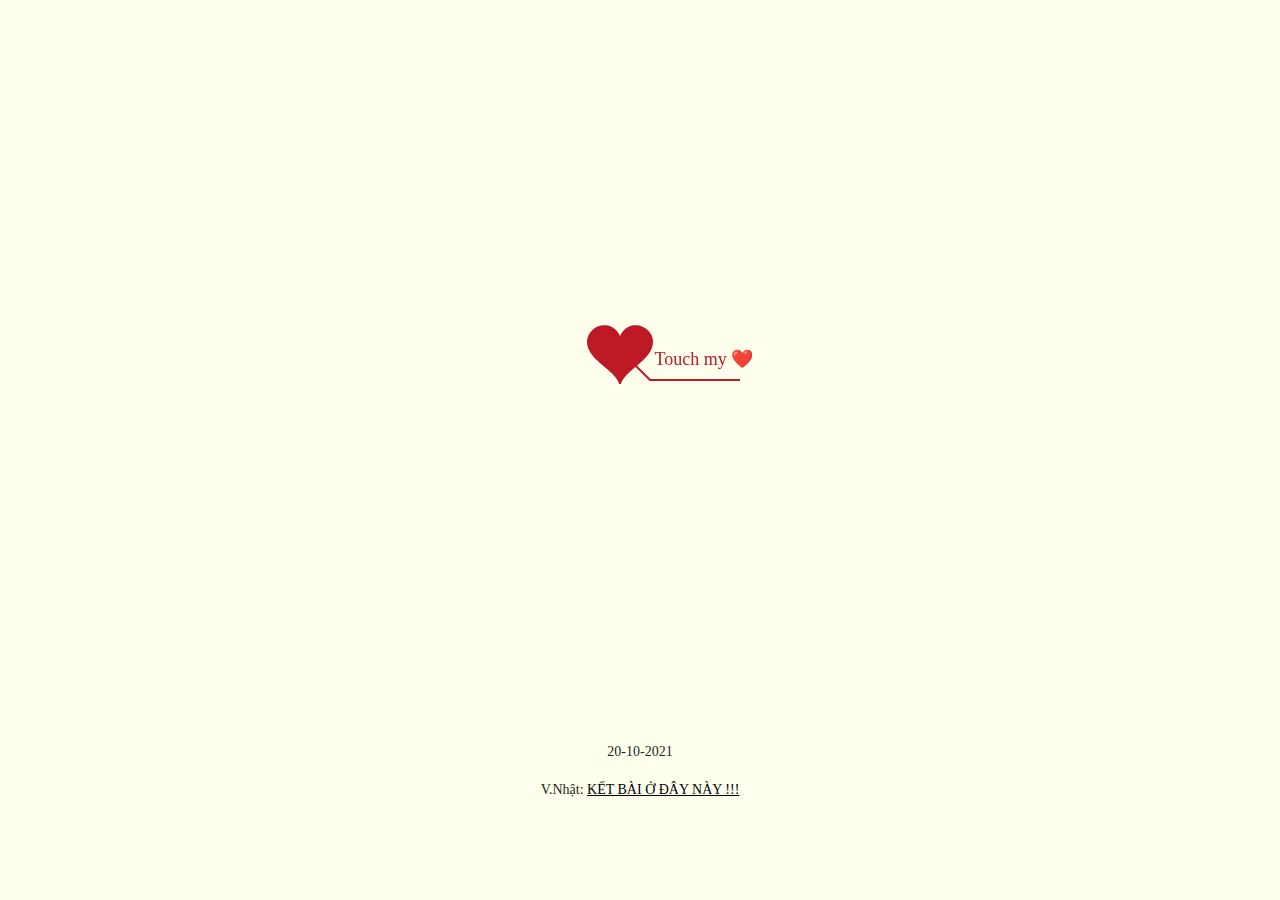
==== part2/index.html @ 8608503d "initialize" ====
﻿<!DOCTYPE html PUBLIC "-//W3C//DTD XHTML 1.0 Strict//EN" "http://www.w3.org/TR/xhtml1/DTD/xhtml1-strict.dtd">
<html xml:lang="en" xmlns="http://www.w3.org/1999/xhtml"><head><meta http-equiv="Content-Type" content="text/html; charset=UTF-8">
		<link rel="icon" type="image/png" href="image/favicon.ico">
		<title>Thân bài</title>	    
        <link type="text/css" rel="stylesheet" href="./renxi/default.css">
		<script type="text/javascript" src="./renxi/jquery.min.js"></script>
		<script type="text/javascript" src="./renxi/jscex.min.js"></script>
		<script type="text/javascript" src="./renxi/jscex-parser.js"></script>
		<script type="text/javascript" src="./renxi/jscex-jit.js"></script>
		<script type="text/javascript" src="./renxi/jscex-builderbase.min.js"></script>
		<script type="text/javascript" src="./renxi/jscex-async.min.js"></script>
		<script type="text/javascript" src="./renxi/jscex-async-powerpack.min.js"></script>
		<script type="text/javascript" src="./renxi/functions.js" charset="utf-8"></script>
		<script type="text/javascript" src="./renxi/love.js" charset="utf-8"></script>
	    <style type="text/css">
<!--
.STYLE1 {color: #666666}
-->
        </style>
</head>
    <body>
			<audio autoplay>
					<source src="./music/background_music2.mp3" type="audio/mp3" />
			</audio>  
        <div id="main">
            <div id="error">Error ? Bug ? Liên hệ nguyenvietnhat.03@gmail.com. Hoặc sử dụng (<a href="http://www.google.cn/chrome">Chrome</a>) và (<a href="http://firefox.com/download/">Firefox</a>)</div>
             <div id="wrap">
                <div id="text">
			        <div id="code">
			      <font color="#0000FF"><span class="say">-- From KHMT2021 with love --</span><br>
              
						<span class="say"> </span><br>
            <span class="say">Finally, this day has arrived. Today is Vietnamese Women's Day!!!!                            </span><br>
						<span class="say">Xin gửi những lời thân yêu nhất đến các bông hồng đáng yêu siêu cấp vũ trụ của lớp KHMT2021.</span><br>
						<span class="say">Không chỉ là lời chúc đơn thuần, đây còn lời nguyền đã, đang và sẽ ểm lên người các bạn                                                                        một niềm vui, một sự tươi trẻ và một mớ năng động cho tương lai đó ! :D hihihi</span><br>
						<span class="say">Chia buồn là bọn mình cũng đã thủ tiêu hết thầy trừ tà có thể giải lời nguyền này rồi 😉</span><br>
						<span class="say">          </span><br>
						<span class="say">Mặc dù chúng ta vẫn chưa chưa được gặp mặt nhau trực tiếp lần nào cả,            cũng có những bạn bận rộn đến nỗi chỉ nói với nhau được dăm ba câu (:sad),        nhưng như thế này không phải rất giống chuyện tình yêu xa sao ?                                                     Vì trong mỗi chúng ta đều có một phần nào đó muốn được ở bên nhau ngay vào lúc này                                                                       (hoặc không😑).</span><br>
            <span class="say">Thế nhưng mà có một câu nói khá hay mà mình đã từng nghe qua:                "The further we are away from each other,         the more we are thinking about together" ❤️💜💙</span><br>  
                   <a href=""> Kết bài ở đây nà !!!</a>
						<span class="say"></span><br>
						<span class="say"> </span><br>
                    
			  </font></p>
      </div>
                </div>
                <div id="clock-box">
                    <span class="STYLE1"></span><font color="#FF0000"></font>
<span class="STYLE1"></span>
                  <div id="clock"></div>
              </div>
                <canvas id="canvas" width="1100" height="680"></canvas>
            </div>
            
        </div>
    
    <script>
    </script>

    <script>
    (function(){
        var canvas = $('#canvas');
		
        if (!canvas[0].getContext) {
            $("#error").show();
            return false;        }

        var width = canvas.width();
        var height = canvas.height();        
        canvas.attr("width", width);
        canvas.attr("height", height);
        var opts = {
            seed: {
                x: width / 2 - 20,
                color: "rgb(190, 26, 37)",
                scale: 2
            },
            branch: [
                [535, 680, 570, 250, 500, 200, 30, 100, [
                    [540, 500, 455, 417, 340, 400, 13, 100, [
                        [450, 435, 434, 430, 394, 395, 2, 40]
                    ]],
                    [550, 445, 600, 356, 680, 345, 12, 100, [
                        [578, 400, 648, 409, 661, 426, 3, 80]
                    ]],
                    [539, 281, 537, 248, 534, 217, 3, 40],
                    [546, 397, 413, 247, 328, 244, 9, 80, [
                        [427, 286, 383, 253, 371, 205, 2, 40],
                        [498, 345, 435, 315, 395, 330, 4, 60]
                    ]],
                    [546, 357, 608, 252, 678, 221, 6, 100, [
                        [590, 293, 646, 277, 648, 271, 2, 80]
                    ]]
                ]] 
            ],
            bloom: {
                num: 700,
                width: 1080,
                height: 650,
            },
            footer: {
                width: 1200,
                height: 5,
                speed: 10,
            }
        }

        var tree = new Tree(canvas[0], width, height, opts);
        var seed = tree.seed;
        var foot = tree.footer;
        var hold = 1;

        canvas.click(function(e) {
            var offset = canvas.offset(), x, y;
            x = e.pageX - offset.left;
            y = e.pageY - offset.top;
            if (seed.hover(x, y)) {
                hold = 0; 
                canvas.unbind("click");
                canvas.unbind("mousemove");
                canvas.removeClass('hand');
            }
        }).mousemove(function(e){
            var offset = canvas.offset(), x, y;
            x = e.pageX - offset.left;
            y = e.pageY - offset.top;
            canvas.toggleClass('hand', seed.hover(x, y));
        });

        var seedAnimate = eval(Jscex.compile("async", function () {
            seed.draw();
            while (hold) {
                $await(Jscex.Async.sleep(10));
            }
            while (seed.canScale()) {
                seed.scale(0.95);
                $await(Jscex.Async.sleep(10));
            }
            while (seed.canMove()) {
                seed.move(0, 2);
                foot.draw();
                $await(Jscex.Async.sleep(10));
            }
        }));

        var growAnimate = eval(Jscex.compile("async", function () {
            do {
    	        tree.grow();
                $await(Jscex.Async.sleep(10));
            } while (tree.canGrow());
        }));

        var flowAnimate = eval(Jscex.compile("async", function () {
            do {
    	        tree.flower(2);
                $await(Jscex.Async.sleep(10));
            } while (tree.canFlower());
        }));

        var moveAnimate = eval(Jscex.compile("async", function () {
            tree.snapshot("p1", 240, 0, 610, 680);
            while (tree.move("p1", 500, 0)) {
                foot.draw();
                $await(Jscex.Async.sleep(10));
            }
            foot.draw();
            tree.snapshot("p2", 500, 0, 610, 680);

            canvas.parent().css("background", "url(" + tree.toDataURL('image/png') + ")");
            canvas.css("background", "#ffe");
            $await(Jscex.Async.sleep(300));
            canvas.css("background", "none");
        }));

        var jumpAnimate = eval(Jscex.compile("async", function () {
            var ctx = tree.ctx;
            while (true) {
                tree.ctx.clearRect(0, 0, width, height);
                tree.jump();
                foot.draw();
                $await(Jscex.Async.sleep(25));
            }
        }));

        var textAnimate = eval(Jscex.compile("async", function () {
		    var together = new Date();
		    together.setFullYear(2021,10 , 4); 			
		    together.setHours(0);							
		    together.setMinutes(0);				
		    together.setSeconds(0);					
		    together.setMilliseconds(0);			

		    $("#code").show().typewriter();
            $("#clock-box").fadeIn(500);
            while (true) {
                timeElapse(together);
                $await(Jscex.Async.sleep(1000));
            }
        }));

        var runAsync = eval(Jscex.compile("async", function () {
            $await(seedAnimate());
            $await(growAnimate());
            $await(flowAnimate());
            $await(moveAnimate());

            textAnimate().start();

            $await(jumpAnimate());
        }));

        runAsync().start();
    })();
    </script>
<div style="text-align:center;margin:50px 0; font:normal 14px/24px 'MicroSoft YaHei';">
<p>20-10-2021</p>
<p>V.Nhật: <a href="https://teams.microsoft.com/l/team/19%3a2YVDPKUHTha76QnLEpEnwZ8nSF1qImNA2Ac0ZVVHxiI1%40thread.tacv2/conversations?groupId=65306991-2afd-4185-bd32-4a1d6ef97303&tenantId=2dff09ac-2b3b-4182-9953-2b548e0d0b39" target="_blank">KẾT BÀI Ở ĐÂY NÀY !!!</a></p>
</div>
</body>
</html>
---- part2/renxi/default.css ----
body{margin:0;padding:0;background:#ffe;font-size:14px;font-family:'微软雅黑','宋体',sans-serif;color:#231F20;overflow:auto}
a {color:#000;font-size:14px;}
#main{width:100%;}
#wrap{position:relative;margin:0 auto;width:1100px;height:680px;margin-top:10px;}
#text{width:400px;height:425px;left:60px;top:80px;position:absolute;}
#code{display:none;font-size:16px;}
#clock-box {position:absolute;left:60px;top:550px;font-size:28px;display:none;}
#clock-box a {font-size:28px;text-decoration:none;}
#clock{margin-left:48px;}
#clock .digit {font-size:64px;}
#canvas{margin:0 auto;width:1100px;height:680px;}
#error{margin:0 auto;text-align:center;margin-top:60px;display:none;}
.hand{cursor:pointer;}
.say{margin-left:5px;}
.space{margin-right:150px;}
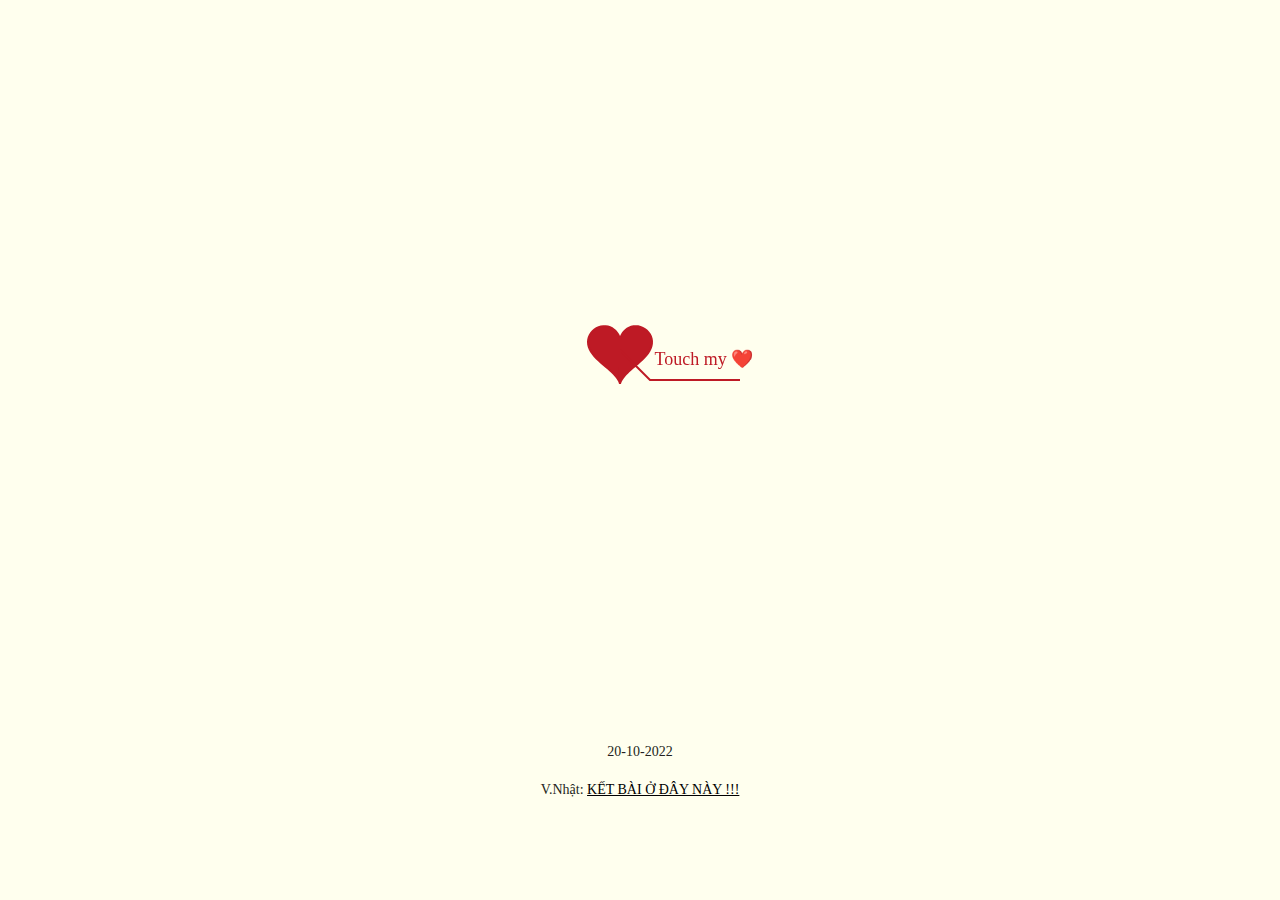
==== commit e812d2ed: "18102022" ====
--- a/part2/index.html
+++ b/part2/index.html
@@ -27,13 +27,12 @@
              <div id="wrap">
                 <div id="text">
 			        <div id="code">
-			      <font color="#0000FF"><span class="say">-- From KHMT2021 with love --</span><br>
+			      <font color="#0000FF"><span class="say">-- FROM DEEPEST PLACE IN MY HEART --</span><br>
               
 						<span class="say"> </span><br>
-            <span class="say">Finally, this day has arrived. Today is Vietnamese Women's Day!!!!                            </span><br>
-						<span class="say">Xin gửi những lời thân yêu nhất đến các bông hồng đáng yêu siêu cấp vũ trụ của lớp KHMT2021.</span><br>
-						<span class="say">Không chỉ là lời chúc đơn thuần, đây còn lời nguyền đã, đang và sẽ ểm lên người các bạn                                                                        một niềm vui, một sự tươi trẻ và một mớ năng động cho tương lai đó ! :D hihihi</span><br>
-						<span class="say">Chia buồn là bọn mình cũng đã thủ tiêu hết thầy trừ tà có thể giải lời nguyền này rồi 😉</span><br>
+						<span class="say">Xin gói những lời yêu thương nhất và gửi đến em -                               người con gái đáng yêu nhất trong mắt anh,                              cũng là người làm anh lo lắng nhất.</span><br>
+						<span class="say">Dù cho em có nghĩ những lời anh sắp nói đây quá là sến súa, quá là cliché                               hay là em sắp nghe nhiều đến chán ngấy đi rồi, thì anh vẫn muốn nói điều này trong ngày hôm nay:                              "                    Anh          yêu em,                               nhiều đến mức                              nothing make sense without you ".                                        </span><br>
+						<span class="say">Thế giới của anh từng tối đen,                              và rồi em đến,                              mang theo mặt trăng và cả những ngôi sao. Yeh, mọi thứ thật hoàn hảo như thể được biên soạn sẵn vậy.                                        Anh từng không hứng thú với bất cứ thứ gì,                              thế giới này trong mắt anh thật tẻ nhạt,          thậm chí còn ngu ngốc nữa :)),                              cho đến khi anh biết rằng thế giới này có em.</span><br>
 						<span class="say">          </span><br>
 						<span class="say">Mặc dù chúng ta vẫn chưa chưa được gặp mặt nhau trực tiếp lần nào cả,            cũng có những bạn bận rộn đến nỗi chỉ nói với nhau được dăm ba câu (:sad),        nhưng như thế này không phải rất giống chuyện tình yêu xa sao ?                                                     Vì trong mỗi chúng ta đều có một phần nào đó muốn được ở bên nhau ngay vào lúc này                                                                       (hoặc không😑).</span><br>
             <span class="say">Thế nhưng mà có một câu nói khá hay mà mình đã từng nghe qua:                "The further we are away from each other,         the more we are thinking about together" ❤️💜💙</span><br>  
@@ -213,7 +212,7 @@
     })();
     </script>
 <div style="text-align:center;margin:50px 0; font:normal 14px/24px 'MicroSoft YaHei';">
-<p>20-10-2021</p>
+<p>20-10-2022</p>
 <p>V.Nhật: <a href="https://teams.microsoft.com/l/team/19%3a2YVDPKUHTha76QnLEpEnwZ8nSF1qImNA2Ac0ZVVHxiI1%40thread.tacv2/conversations?groupId=65306991-2afd-4185-bd32-4a1d6ef97303&tenantId=2dff09ac-2b3b-4182-9953-2b548e0d0b39" target="_blank">KẾT BÀI Ở ĐÂY NÀY !!!</a></p>
 </div>
 </body>
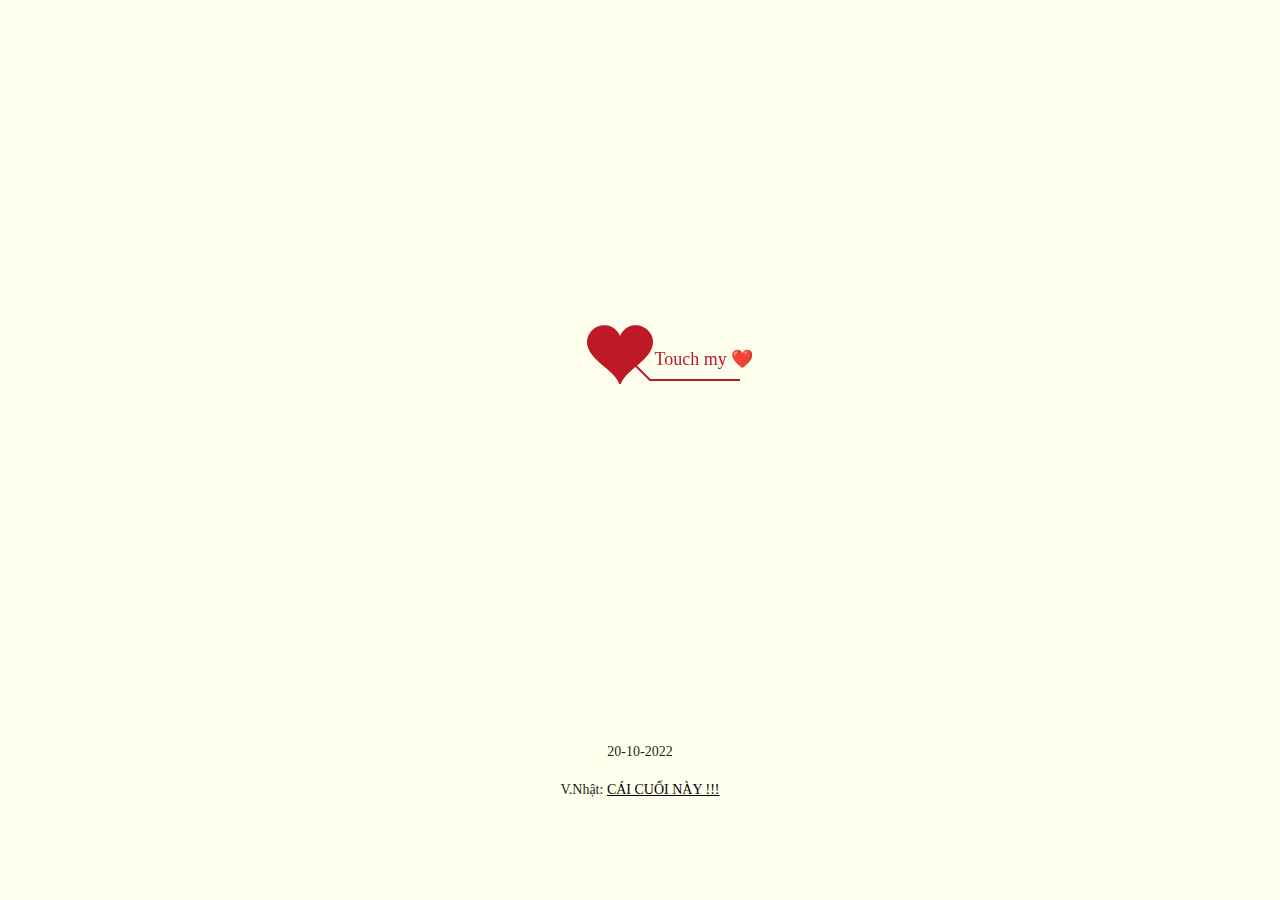
==== commit d4623a69: "final commit" ====
--- a/part2/index.html
+++ b/part2/index.html
@@ -29,17 +29,14 @@
 			        <div id="code">
 			      <font color="#0000FF"><span class="say">-- FROM DEEPEST PLACE IN MY HEART --</span><br>
               
-						<span class="say"> </span><br>
-						<span class="say">Xin gói những lời yêu thương nhất và gửi đến em -                               người con gái đáng yêu nhất trong mắt anh,                              cũng là người làm anh lo lắng nhất.</span><br>
+						<span class="say">     </span><br>
+						<span class="say">Xin gói những lời yêu thương nhất và gửi đến em -                               người con gái đáng yêu nhất thế giới của anh (của riêng anh),                              cũng là người làm anh lo lắng nhất.</span><br>
 						<span class="say">Dù cho em có nghĩ những lời anh sắp nói đây quá là sến súa, quá là cliché                               hay là em sắp nghe nhiều đến chán ngấy đi rồi, thì anh vẫn muốn nói điều này trong ngày hôm nay:                              "                    Anh          yêu em,                               nhiều đến mức                              nothing make sense without you ".                                        </span><br>
-						<span class="say">Thế giới của anh từng tối đen,                              và rồi em đến,                              mang theo mặt trăng và cả những ngôi sao. Yeh, mọi thứ thật hoàn hảo như thể được biên soạn sẵn vậy.                                        Anh từng không hứng thú với bất cứ thứ gì,                              thế giới này trong mắt anh thật tẻ nhạt,          thậm chí còn ngu ngốc nữa :)),                              cho đến khi anh biết rằng thế giới này có em.</span><br>
-						<span class="say">          </span><br>
-						<span class="say">Mặc dù chúng ta vẫn chưa chưa được gặp mặt nhau trực tiếp lần nào cả,            cũng có những bạn bận rộn đến nỗi chỉ nói với nhau được dăm ba câu (:sad),        nhưng như thế này không phải rất giống chuyện tình yêu xa sao ?                                                     Vì trong mỗi chúng ta đều có một phần nào đó muốn được ở bên nhau ngay vào lúc này                                                                       (hoặc không😑).</span><br>
-            <span class="say">Thế nhưng mà có một câu nói khá hay mà mình đã từng nghe qua:                "The further we are away from each other,         the more we are thinking about together" ❤️💜💙</span><br>  
-                   <a href=""> Kết bài ở đây nà !!!</a>
-						<span class="say"></span><br>
-						<span class="say"> </span><br>
-                    
+						<span class="say">Thế giới của anh từng tối đen,                              và rồi em đến,                              mang theo mặt trăng và cả những ngôi sao. Yeh, everything is so perfect.                                        Anh từng không hứng thú với bất cứ thứ gì,                              thế giới trong mắt anh thật tẻ nhạt,          thậm chí còn ngu ngốc nữa :)),                              cho đến khi anh biết rằng thế giới này có em.</span><br>
+						<span class="say">Được rồi,          phải có đến một vũ trụ lý do anh yêu em.                              Nên anh không muốn để em phải thua thiệt trong ngày này.                    Và cái đống này tuy lộn xộn vậy,                    nhưng chứa cả núi tình eooo của anh ☆*: .｡. o(≧▽≦)o .｡.:*☆</span><br>
+                   <a href=""> Go on??</a> 
+                        <span class="say"> </span><br>
+						<span class="say">The sun won't run to you,                    the moon won't,                     the stars won't,                    but I shall. </span><br>
 			  </font></p>
       </div>
                 </div>
@@ -213,7 +210,7 @@
     </script>
 <div style="text-align:center;margin:50px 0; font:normal 14px/24px 'MicroSoft YaHei';">
 <p>20-10-2022</p>
-<p>V.Nhật: <a href="https://teams.microsoft.com/l/team/19%3a2YVDPKUHTha76QnLEpEnwZ8nSF1qImNA2Ac0ZVVHxiI1%40thread.tacv2/conversations?groupId=65306991-2afd-4185-bd32-4a1d6ef97303&tenantId=2dff09ac-2b3b-4182-9953-2b548e0d0b39" target="_blank">KẾT BÀI Ở ĐÂY NÀY !!!</a></p>
+<p>V.Nhật: <a href="" target="_blank">CÁI CUỐI NÀY !!!</a></p>
 </div>
 </body>
 </html>
